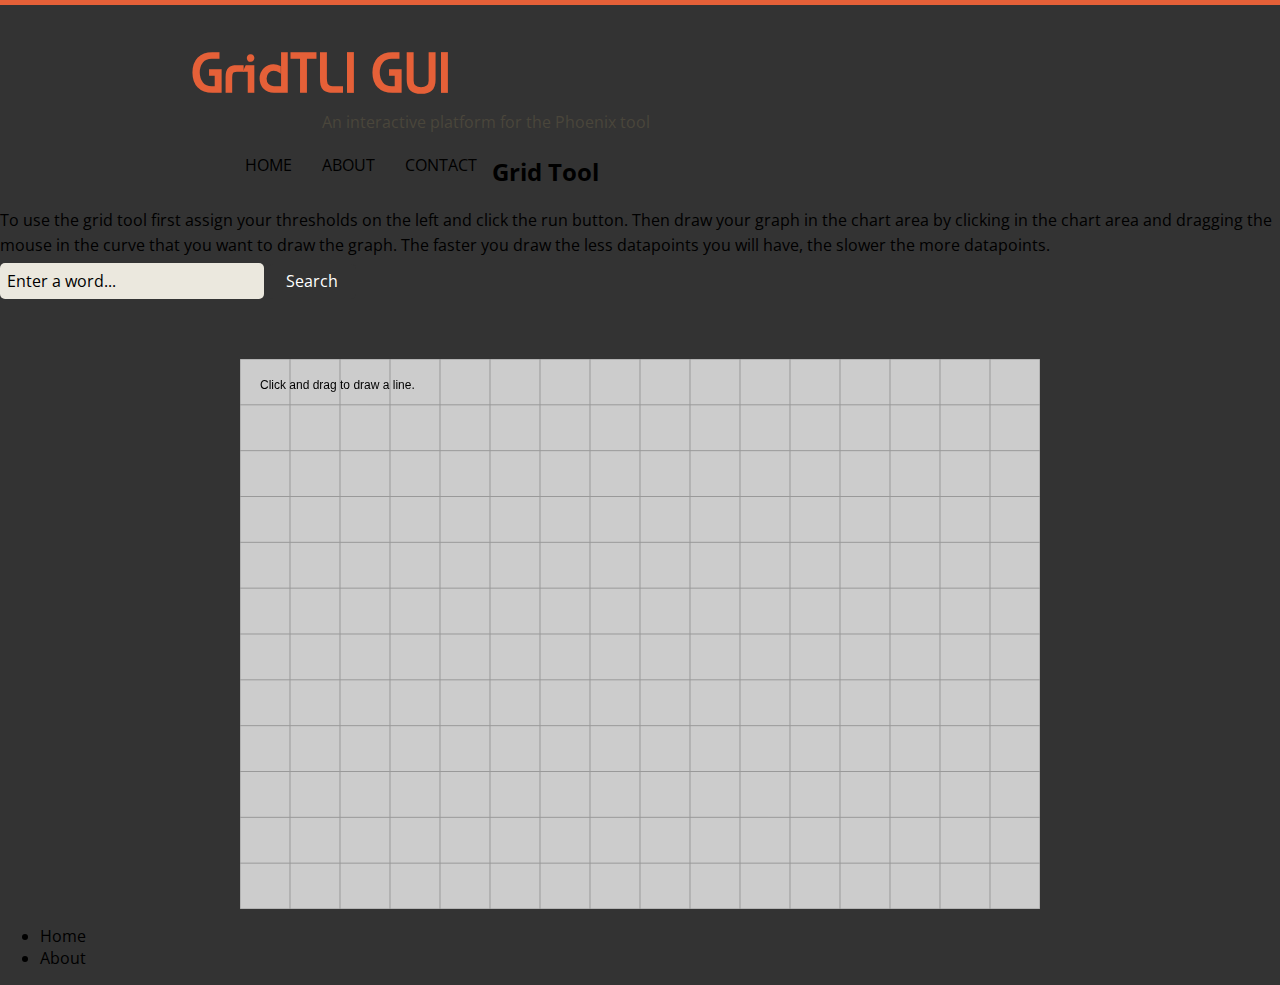
==== WebApp/index.html @ 59b8a4cf "Initial Commit to Alex Branch" ====
<!DOCTYPE HTML>
<html>
<head>
	<meta http-equiv="Content-Type" content="text/html; charset=UTF-8"/>
	<meta name="viewport" content="width=device-width, initial-scale=1.0"/>
    <title>GridTLI GUI</title>
	<!-- Load stylesheets --> 
	<!-- Note this website design follows the tutorial -->
	<!-- Found in this url: http://www.lingulo.com/tutorials/css/how-to-build-a-html5-website-from-scratch -->
	<link rel="stylesheet" href="css/reset.css" type="text/css" media="screen" />
    <link rel="stylesheet" href="css/style.css" type="text/css" media="screen" /> 
	<link rel="stylesheet" href="css/lightbox.css" />
	<link rel="stylesheet" href='http://fonts.googleapis.com/css?family=Open+Sans|Baumans' type='text/css'/>
	
	<!-- Load javascript files --> 
    <script type="text/javascript" src="js/paper-full.js"></script>
	<script src="js/modernizer.js"></script>
	<script src="js/respond.min.js"></script>
	<script src="js/lightbox.js"></script> 
	<script src="http://code.jquery.com/jquery-1.7.2.min.js"></script>
	<script type="text/javascript">window.jQuery || document.write('<scripttype="text\/javascript" src="js\/1.7.2.jquery.min"><\/script')</script>
    <script src="js/prefixfree.min.js"></script>
	<script src="js/jquery.slides.min.js"></script>
	<script type="text/paperscript" canvas="canvas">
		// Define background color for the canvas
		canvas.style.background = 'transparent';

		var path;
		var allPathsList = [];
		var pointList = [];

		var textItem = new PointText({
			content: 'Click and drag to draw a line.',
			point: new Point(20, 30),
			fillColor: 'black',
		});

		function onMouseDown(event) {
			// If we produced a path before, deselect it:
			if (path) {
				path.selected = false;
			}

			// Create a new path and set its stroke color to black:
			path = new Path({
				segments: [event.point],
				strokeColor: 'black',
				// Select the path, so we can see its segment points:
				fullySelected: true
			});
		}

		// While the user drags the mouse, points are added to the path
		// at the position of the mouse:
		function onMouseDrag(event) {
			path.add(event.point);
			// Update the content of the text item to show how many
			// segments it has:
			textItem.content = 'Segment count: ' + path.segments.length + "\n";
			// adds the x and y coords of each point to the list for the current path
			pointList.push(event.point["x"], event.point["y"]);
			textItem.content = 'Point Coords: ' + pointList + "\n";
		}

		// When the mouse is released:
		function onMouseUp(event) {
			var segmentCount = path.segments.length;
			textItem.content = segmentCount;

			// add the list of points for the segment to the list of all paths

			allPathsList.push(pointList);

			// reinitilizae the pointList
			pointList = [];

			// for testing purposes, display all paths and latest path
			numPaths = allPathsList.length;
			textItem.content = allPathsList + "\n" + allPathsList[numPaths-1] + "\n";
		}

    </script>
	<script type="text/paperscript" canvas="gridlayer">
		gridlayer.style.background = '#ccc';
		var drawGridLines = function(num_rectangles_wide, num_rectangles_tall, boundingRect) {
			var width_per_rectangle = boundingRect.width / num_rectangles_wide;
			var height_per_rectangle = boundingRect.height / num_rectangles_tall;
			for (var i = 0; i <= num_rectangles_wide; i++) {
				var xPos = boundingRect.left + i * width_per_rectangle;
				var topPoint = new paper.Point(xPos, boundingRect.top);
				var bottomPoint = new paper.Point(xPos, boundingRect.bottom);
				var aLine = new paper.Path.Line(topPoint, bottomPoint);
				aLine.strokeColor = '#999';
			}

			for (var i = 0; i <= num_rectangles_tall; i++) {
				var yPos = boundingRect.top + i * height_per_rectangle;
				var leftPoint = new paper.Point(boundingRect.left, yPos);
				var rightPoint = new paper.Point(boundingRect.right, yPos);
				var aLine = new paper.Path.Line(leftPoint, rightPoint);
				aLine.strokeColor = '#999';
			}
		}
		drawGridLines(16, 12, paper.view.bounds);
	</script>
</head>
<header> 
	<h1> GridTLI GUI </h1>
	<p> An interactive platform for the Phoenix tool </p>
	<nav>
		<ul>
			<li><a href="javascript:void(0)">Home</a></li>
			<li><a href="javascript:void(0)">About</a></li>
			<li><a href="javascript:void(0)">Contact</a></li>
		</ul>
	</nav>
</header>
<section id="spacer">
	<h2 class="hidden"> Grid Tool </h2> 
	<p> To use the grid tool first assign your thresholds on the left and click the run button. Then draw your graph in the chart area by clicking in the chart area and dragging the mouse in the curve that you want to draw the graph. The faster you draw the less datapoints you will have, the slower the more datapoints. </p>
	<div class= "search">
		<form action="#">
			<input type="text" name="sitesearch" value="Enter a word..."/>
			<input type="submit" name="start_search" class="button" value="Search"/>
		</form>
	</div>
</section>
			
<body>
	<div>
		<canvas id="gridlayer">
		</canvas>
		<canvas id="canvas">
		</canvas>
	</div>
	<div class="navbar navbar-inverse navbar-fixed-top">
		<div class="navbar-inner">
			<div class="container">
				<div class="nav-collapse collapse">
					<ul class="nav">
						<li><a href="#">Home</a></li>
						<li><a href="#">About</a></li>
					</ul>
				</div>
			</div>
		</div>
	</div>
</body>
</html>
---- WebApp/css/style.css ----
/* This is the first section that defines the overall CSS rules */ 
/****************************************************************/
/* Defines the style of the body of our code */
body {
	border-top: 5px solid #e56038;
	background: #ebe8de;
	font-family: 'Open Sans', sans-serif;
    margin: 0;
    overflow: hidden;
    height: 100%;
    background-color: #333333;
}
/* Defines the style of the input boxes of our code */
input 
{
	font-family: 'Open Sans', sans-serif;
	font-size: 16px;
	padding: 7px;
	outline: 0;
	border: 0;
	width: 250px;
	background: #EBE8DE;
	border-radius: 5px;
}
input[type=submit]
{
	width:auto;
	padding:5px 18px;
	line-height:25px;
	text-shadow:none;
	cursor:pointer;
	box-shadow:none;
	background: #333333;
	color: #fff;
}

/* Define the paragraph and text styles */
p
{
	margin: 5px 0;
	line-height: 25px; 
}
a 
{
	text-decoration: none;
	color: inherit;
	transition: color .5s ease;
}
strong
{
	font-weight: bold;
}

/* Defines the style of the canvas where we do our drawing */
#canvas {
    /*position: absolute;*/
    display: block;
    width: 800px;
    height: 550px;
    margin: auto;
    margin-top: -550px;
}

#gridlayer {
    display: block;
    width: 800px;
    height: 550px;
    margin: auto;
    margin-top: 60px;
}
/*************************************************************/
/* Finished first section 									 */ 
/*************************************************************/
/* Define the header style				 					 */
/*************************************************************/ 
header
{
	position:relative;
	width:auto;
	max-width:900px;
	margin: 0 auto 20px auto;
}
header h1
{
	margin: 35px 0 0 0;
	font-size: 55px;
	color: #e56038; 
	font-family: 'Baumans', cursive; 
}
header p
{
	font-family: 'Open Sans', sans-serif;
	font-size: 16px;
	color: #4A463B;
	margin-left:132px; 
}
/*************************************************************/
/* Navigation links style 									 */
/*************************************************************/
nav ul 
{
	list-style: none;
}
nav ul li
{
	display: block;
	float: left;
	padding: 3px 15px;
}
nav ul li a
{
	font-family: 'Open Sans', sans-serif;
	text-transform: uppercase;
	transition: all .25s ease;
}
nav ul li a:hover
{
	color: #E56038;
}

/*************************************************************/
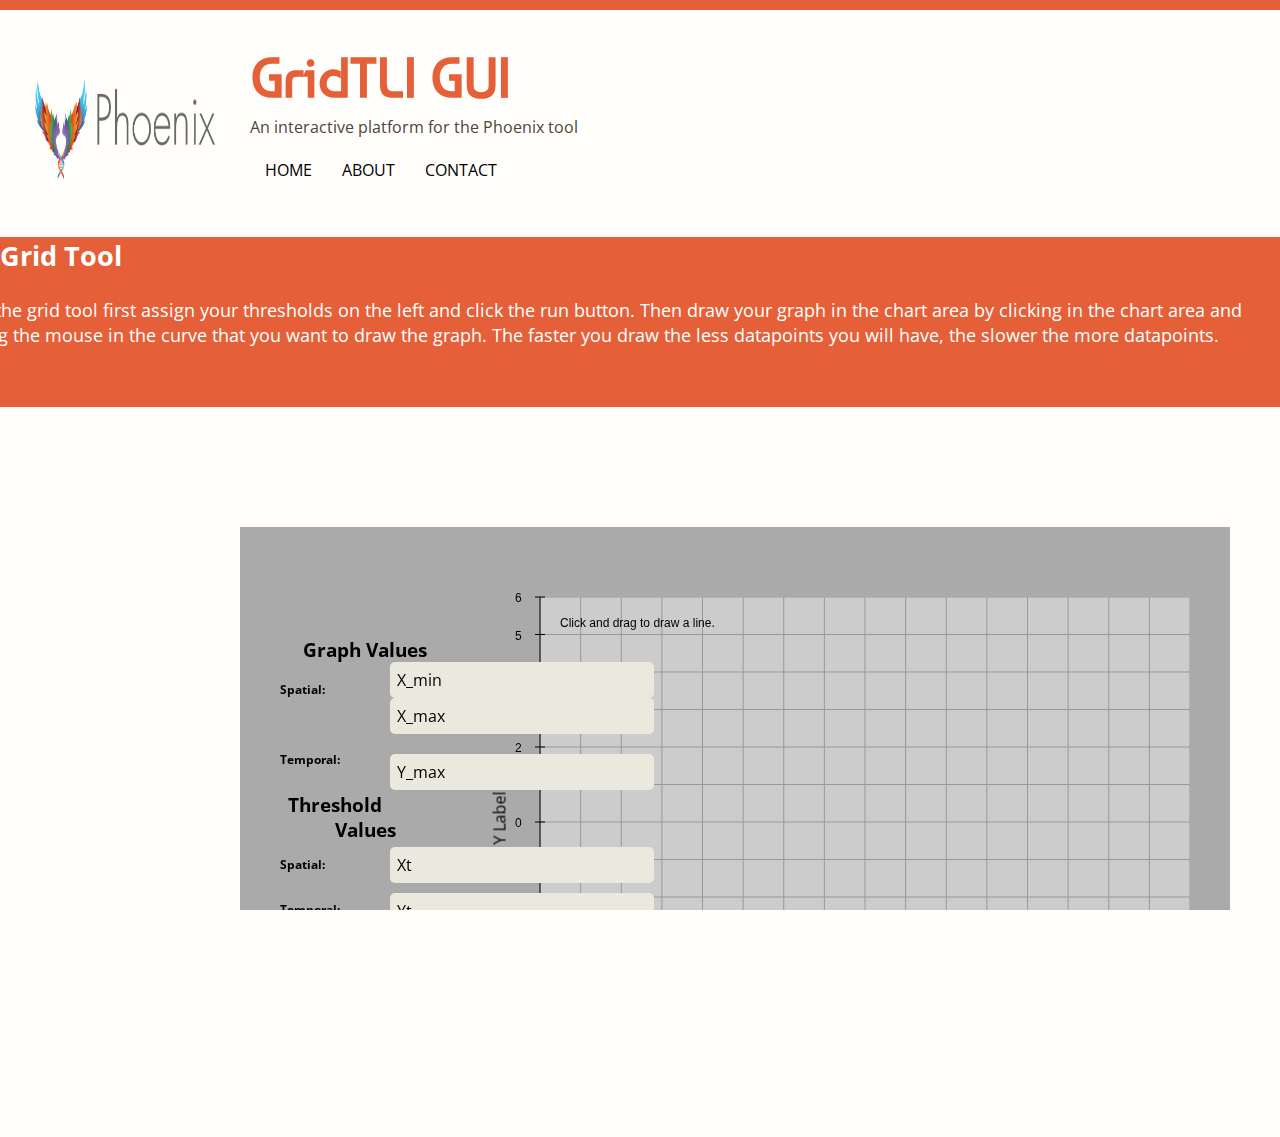
==== commit e54fc0fc: "Updated Code with styling including grid axis labels" ====
--- a/WebApp/index.html
+++ b/WebApp/index.html
@@ -103,9 +103,56 @@
 		}
 		drawGridLines(16, 12, paper.view.bounds);
 	</script>
+		<script type="text/paperscript" canvas="axislayer">
+		axislayer.style.background = 'transparent';
+
+		var xAxisValues = [0, 1, 2, 3, 4, 5, 6, 7, 8, 9, 10, 11, 12, 13, 14, 15, 16];
+		var yAxisValues = [6, 5, 4, 3, 2, 1, 0, -1, -2, -3, -4, -5, -6];
+		var drawAxes = function(num_rectangles_wide, num_rectangles_tall, boundingRect) {
+
+			var xlabel = new PointText(new Point(((boundingRect.right - 60) / 2), boundingRect.bottom - 3));
+			xlabel.content = "X Label";
+
+			var width_per_rectangle = (boundingRect.width - 60) / num_rectangles_wide;
+			var height_per_rectangle = (boundingRect.height - 60) / num_rectangles_tall;
+			for (var i = 0; i <= num_rectangles_wide; i++) {
+				var xPos = 50 + i * width_per_rectangle;
+				var xPos2 = boundingRect.bottom - 55;
+				var topPoint = new paper.Point(xPos, xPos2);
+				var bottomPoint = new paper.Point(xPos, boundingRect.bottom - 45);
+				var aLine = new paper.Path.Line(topPoint, bottomPoint);
+				aLine.strokeColor = '#000';
+				var xticks = new PointText(new Point(xPos - 5, boundingRect.bottom - 30));
+				xticks.content = xAxisValues[i];
+			}
+
+			for (var i = 0; i <= num_rectangles_tall; i++) {
+				var yPos = boundingRect.top + 10 + i * height_per_rectangle;
+				var yPos2 = 45 + 10;
+				var leftPoint = new paper.Point(45, yPos);
+				var rightPoint = new paper.Point(yPos2, yPos);
+				var aLine = new paper.Path.Line(leftPoint, rightPoint);
+				aLine.strokeColor = '#000';
+				var yticks = new PointText(new Point(boundingRect.left + 25, yPos + 5));
+				yticks.content = yAxisValues[i];
+			}
+			var bottomLeftPoint = new paper.Point(50 ,boundingRect.bottom - 50);
+			var topLeftPoint = new paper.Point(50, 10);
+			var bottomRightPoint = new paper.Point(boundingRect.right - 10,boundingRect.bottom - 50);
+			var aLine = new paper.Path.Line(bottomLeftPoint, bottomRightPoint)
+			aLine.strokeColor = '#000';
+			var aLine = new paper.Path.Line(bottomLeftPoint, topLeftPoint)
+			aLine.strokeColor = '#000';
+		}
+		drawAxes(16, 12, paper.view.bounds);
+	</script>
+	
 </head>
 <header> 
-	<h1> GridTLI GUI </h1>
+	<div class="header">
+		<img src="images/phoenix_banner2.png" alt="logo" />
+		<h1> GridTLI GUI </h1>
+	</div>
 	<p> An interactive platform for the Phoenix tool </p>
 	<nav>
 		<ul>
@@ -114,36 +161,90 @@
 			<li><a href="javascript:void(0)">Contact</a></li>
 		</ul>
 	</nav>
+	<div style="clear: both;"></div>
 </header>
+<!-- This is a spacer between the heading and the actual webpage --> 
 <section id="spacer">
 	<h2 class="hidden"> Grid Tool </h2> 
+	<div style="clear: both;"></div>
 	<p> To use the grid tool first assign your thresholds on the left and click the run button. Then draw your graph in the chart area by clicking in the chart area and dragging the mouse in the curve that you want to draw the graph. The faster you draw the less datapoints you will have, the slower the more datapoints. </p>
-	<div class= "search">
-		<form action="#">
-			<input type="text" name="sitesearch" value="Enter a word..."/>
-			<input type="submit" name="start_search" class="button" value="Search"/>
-		</form>
-	</div>
 </section>
 			
 <body>
-	<div>
-		<canvas id="gridlayer">
-		</canvas>
-		<canvas id="canvas">
-		</canvas>
-	</div>
-	<div class="navbar navbar-inverse navbar-fixed-top">
-		<div class="navbar-inner">
-			<div class="container">
-				<div class="nav-collapse collapse">
-					<ul class="nav">
-						<li><a href="#">Home</a></li>
-						<li><a href="#">About</a></li>
-					</ul>
-				</div>
-			</div>
+	<div id="tab">
+		<article id="drawingGrid">
+			<canvas id="gridlayer"></canvas>
+			<canvas id="axislayer"></canvas>
+			<canvas id="canvas"></canvas>
+			<p class="rotate" id="label">Y Label</p>
+		</article>
+		<div id="threshold">
+			<h3>Graph Values</h3>
+			<article class="spatial">
+				<article class="graphLabels">
+					<p>Spatial:</p>
+				</article>
+				<article class="graphValues">
+					<input type="text" id="xmin" value="X_min"
+						onblur="if (this.value == '') {this.value = 'X_min';}"
+						onfocus="if (this.value == 'X_min') {this.value = '';}" />
+					<br>
+					<input type="text" id="xmax" value="X_max"
+						onblur="if (this.value == '') {this.value = 'X_max';}"
+						onfocus="if (this.value == 'X_max') {this.value = '';}" />
+				</article>
+			</article>
+			<article class="temporal">
+				<article class="graphLabels">
+					<p>Temporal:</p>
+				</article>
+				<article class="graphValues">
+					<input type="text" id="ymax" value="Y_max"
+						onblur="if (this.value == '') {this.value = 'Y_max';}"
+						onfocus="if (this.value == 'Y_max') {this.value = '';}" />
+				</article>
+			</article>
+			<h3 class="thresh">Threshold Values</h3>
+			<article class="spatial">
+				<article class="threshLabels">
+					<p>Spatial:</p>
+				</article>
+				<article class="threshValues">
+					<input type="text" id="x_divs" value="Xt"
+						onblur="if (this.value == '') {this.value = 'Xt';}"
+						onfocus="if (this.value == 'Xt') {this.value = '';}" />
+				</article>
+			</article>
+			<article class="temporal">
+				<article class="threshLabels">
+					<p>Temporal:</p>
+				</article>
+				<article class="threshValues">
+					<input type="text" id="y_divs" value="Yt"
+						onblur="if (this.value == '') {this.value = 'Yt';}"
+						onfocus="if (this.value == 'Yt') {this.value = '';}" />
+				</article>
+			</article>
+			<article class="cluster">
+				<article class="threshLabels">
+					<p>Cluster:</p>
+				</article>
+				<article class="threshValues">
+					<input type="text" id="cluster" value="Ct"
+						onblur="if (this.value == '') {this.value = 'Ct';}"
+						onfocus="if (this.value == 'Ct') {this.value = '';}" />
+				</article>
+			</article>
+			<button type="submit" id="changeVals" onClick="changeValues()">Run</button>
 		</div>
 	</div>
+	<!--this section helps me check the javascript function for "run" gathers the values-->
+<!-- 	<input type="text" id="xtmin" value="1"><br>
+	<input type="text" id="xtmax" value="1"><br>
+	<input type="text" id="ytmax" value="1"><br>
+	<input type="text" id="ct" value="1"><br>
+	<input id="xrange" value="1" style="width: 200px"><br>
+	<input id="yrange" value="1" style="width: 200px"> -->
+</body>
 </body>
 </html>
--- a/WebApp/css/style.css
+++ b/WebApp/css/style.css
@@ -2,15 +2,16 @@
 /* This is the first section that defines the overall CSS rules */ 
 /****************************************************************/
 /* Defines the style of the body of our code */
-body {
+html, body {
 	border-top: 5px solid #e56038;
 	background: #ebe8de;
 	font-family: 'Open Sans', sans-serif;
     margin: 0;
-    overflow: hidden;
     height: 100%;
-    background-color: #333333;
-}
+    background-color: #fffefa;
+	overflow: scroll;
+}
+
 /* Defines the style of the input boxes of our code */
 input 
 {
@@ -34,7 +35,16 @@
 	background: #333333;
 	color: #fff;
 }
-
+button {
+    text-align: center;
+    font-weight: bold;
+}
+
+#changeVals {
+    width: 70px;
+    height: 25px;
+    margin: 0px 0 0 50px;
+}
 /* Define the paragraph and text styles */
 p
 {
@@ -51,23 +61,87 @@
 {
 	font-weight: bold;
 }
-
+h3 {
+    text-align: center;
+    margin: -10px 0;
+}
+
+h3.thresh {
+    margin: 140px 0 0 0;
+}
 /* Defines the style of the canvas where we do our drawing */
+#tab {
+    float: right;
+    width: 950px;
+    /*max-width: 1000px;*/
+    height: 580px;
+    margin: 120px 50px 0px auto;
+    background-color: #aaa;
+    padding: 20px;
+}
+
+#tab #drawingGrid {
+    float: right;
+    /*margin-left: 50px;*/
+}
+
+canvas {
+    width: 650px;
+    height: 450px;
+    display: block;
+}
+#label {
+    margin: -925px 0 0 -750px;
+}
+
+#gridlayer {
+    margin: 50px 20px 0 0;
+}
+
+#axislayer {
+    width: 710px;
+    height: 510px;
+    margin: -460px 0 0 -50px;
+}
+
 #canvas {
-    /*position: absolute;*/
-    display: block;
-    width: 800px;
-    height: 550px;
-    margin: auto;
-    margin-top: -550px;
-}
-
-#gridlayer {
-    display: block;
-    width: 800px;
-    height: 550px;
-    margin: auto;
-    margin-top: 60px;
+    margin: -500px 20px 0 0;
+}
+
+#tab #threshold {
+    float: left;
+    width: auto;
+    max-width: 170px;
+    margin: 30px auto 0px 20px;
+    padding: 70px 0 45px 0;
+}
+
+.graphLabels {
+    float: left;
+    width: 100px;
+    margin: 20px 10px 15px 0;
+    font-size: 12px;
+    font-weight: bold;
+}
+
+.graphValues {
+    float: right;
+    width: 60px;
+    margin: 10px 0px;
+}
+
+.threshLabels {
+    float: left;
+    width: 100px;
+    margin: 5px 10px 5px 0;
+    font-size: 12px;
+    font-weight: bold;
+}
+
+.threshValues {
+    float: right;
+    width: 60px;
+    margin: 5px 0px;
 }
 /*************************************************************/
 /* Finished first section 									 */ 
@@ -78,15 +152,17 @@
 {
 	position:relative;
 	width:auto;
-	max-width:900px;
-	margin: 0 auto 20px auto;
-}
-header h1
+	max-width:1000px;
+	margin: 5 auto 20px auto;
+}
+.header h1
 {
 	margin: 35px 0 0 0;
 	font-size: 55px;
 	color: #e56038; 
 	font-family: 'Baumans', cursive; 
+	position: relative;
+	float: center;
 }
 header p
 {
@@ -95,6 +171,23 @@
 	color: #4A463B;
 	margin-left:132px; 
 }
+header .search
+{
+	margin: 50px;
+	margin-top:5px;
+	width: auto;
+	position: absolute;
+	right: 50%;
+	margin-right: -400px;
+}
+.header img 
+{
+	float: left;
+	width: 180px;
+	height: 100px;
+	top: -5;
+	margin: 35px;
+}
 /*************************************************************/
 /* Navigation links style 									 */
 /*************************************************************/
@@ -120,5 +213,46 @@
 }
 
 /*************************************************************/
-
-
+/* Spacer design 											 */
+/*************************************************************/
+#spacer 
+{
+	width:auto;
+	height:170px;
+	background-color: #e56038;
+	position: relative;
+	font-family: 'Open Sans', sans-serif;
+	color: #fff;
+	font-size: 18px; 
+	clear: both;
+}
+#spacer p 
+{
+	margin-top:1px;
+	width:auto;
+	position:absolute;
+	left: 30%;
+	margin-left: -450px;
+}
+
+.rotate {
+    /* Safari */
+    -webkit-transform: rotate(-90deg);
+    /* Firefox */
+    -moz-transform: rotate(-90deg);
+    /* IE */
+    -ms-transform: rotate(-90deg);
+    /* Opera */
+    -o-transform: rotate(-90deg);
+    /* Internet Explorer */
+    filter: progid:DXImageTransform.Microsoft.BasicImage(rotation=3);
+}
+
+
+
+
+
+
+
+
+
